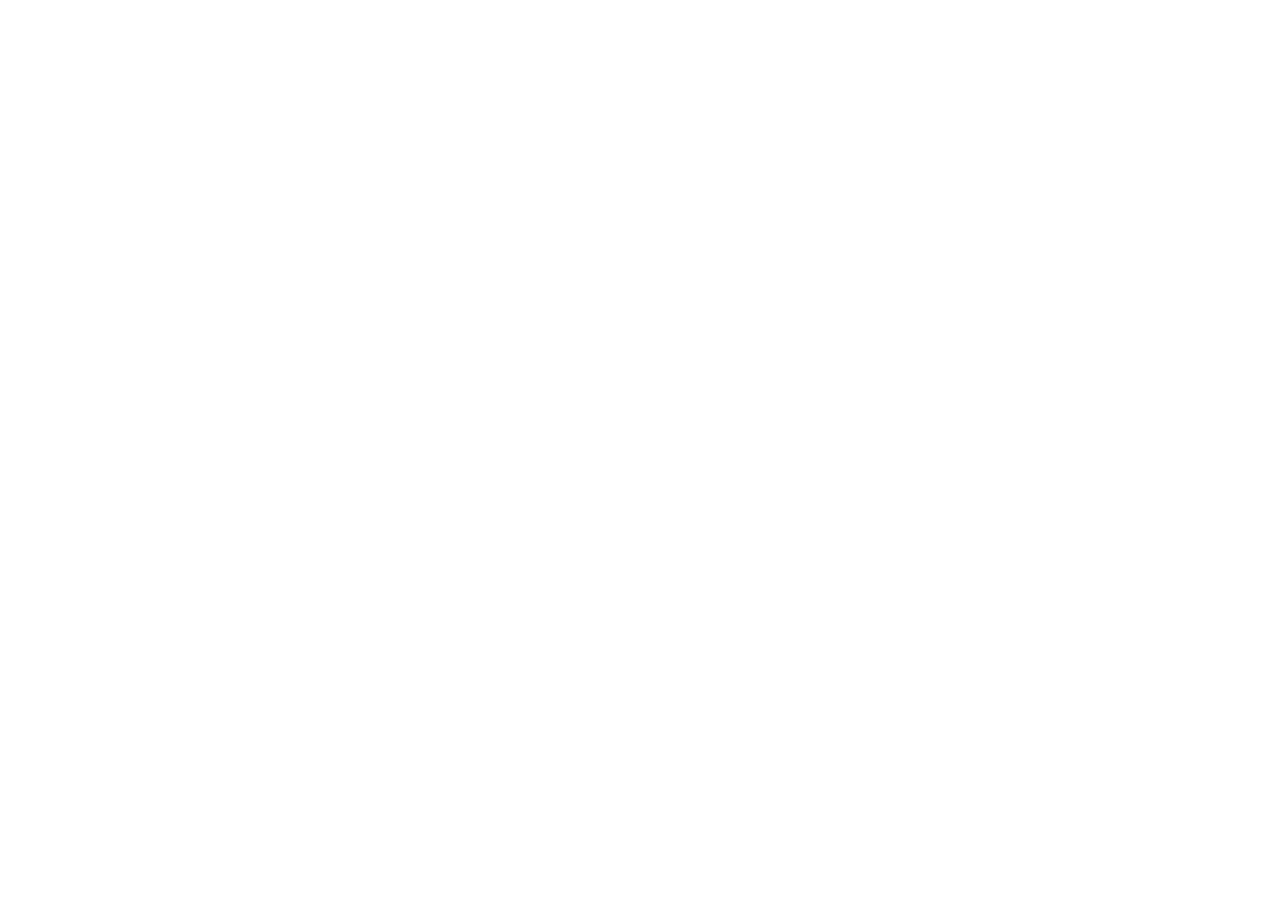
==== about.html @ 4e40be52 "creating skeleton for each page" ====
<!DOCTYPE html>
<html lang="en">
<head>
    <meta charset="UTF-8">
    <meta name="viewport" content="width=device-width, initial-scale=1.0">
    <title>About Me</title>
    <!-- Links to external resources like CSS or JavaScript files can go here -->
</head>
<body>
    <!-- All visible content of the web page goes here -->
</body>
</html>
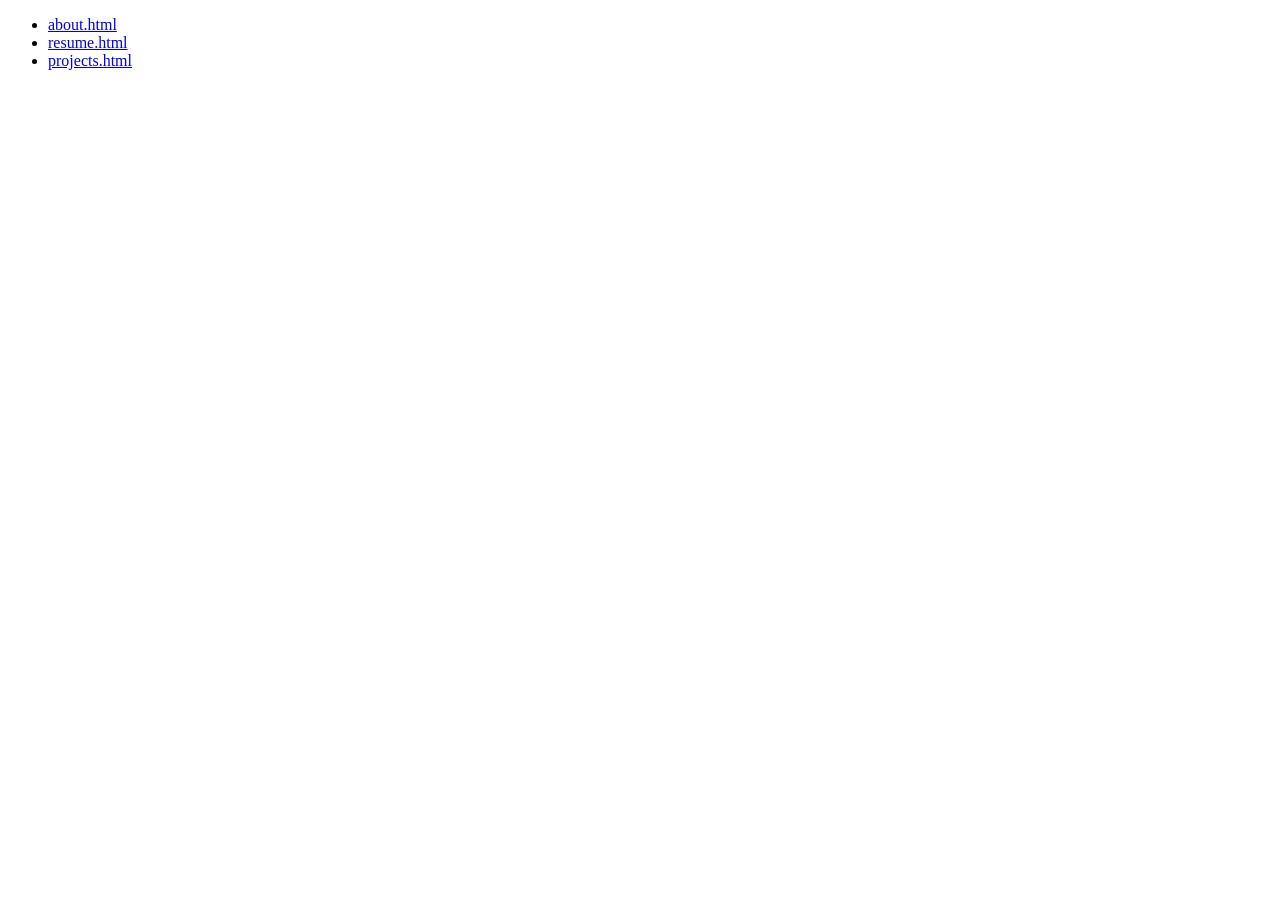
==== commit 88780eea: "cascading properly indenting 2 spaces instead of tab" ====
--- a/about.html
+++ b/about.html
@@ -2,12 +2,16 @@
 <!DOCTYPE html>
 <html lang="en">
 <head>
-    <meta charset="UTF-8">
-    <meta name="viewport" content="width=device-width, initial-scale=1.0">
-    <title>About Me</title>
+  <meta charset="UTF-8">
+  <title>About Me</title>
     <!-- Links to external resources like CSS or JavaScript files can go here -->
 </head>
 <body>
-    <!-- All visible content of the web page goes here -->
+  <ul>
+  	<li><a href="about.html">about.html</a></li>
+  	<li><a href="resume.html">resume.html</a></li>
+  	<li><a href="projects.html">projects.html</a></li>
+  </ul>
+    
 </body>
 </html>
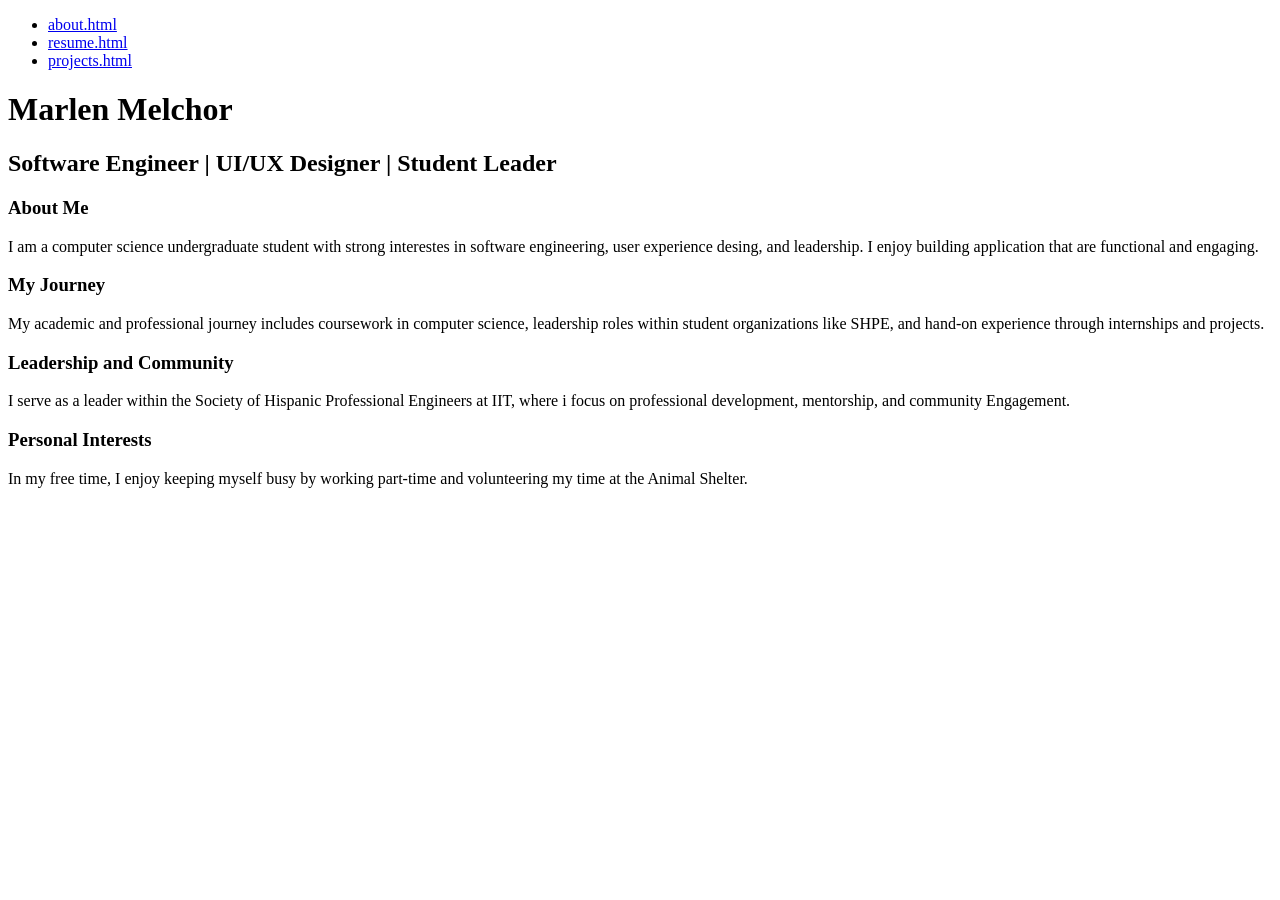
==== commit de3a528b: "updated about page with main sections and navigation" ====
--- a/about.html
+++ b/about.html
@@ -6,12 +6,37 @@
   <title>About Me</title>
     <!-- Links to external resources like CSS or JavaScript files can go here -->
 </head>
+
 <body>
   <ul>
   	<li><a href="about.html">about.html</a></li>
   	<li><a href="resume.html">resume.html</a></li>
   	<li><a href="projects.html">projects.html</a></li>
   </ul>
-    
+  <header>
+    <h1>Marlen Melchor</h1>
+  	<h2>Software Engineer | UI/UX Designer | Student Leader</h2>
+  </header>
+  <main>
+    <section>
+  	  <h3>About Me</h3>
+  	  <p>I am a computer science undergraduate student with strong interestes in software engineering, user experience desing, and leadership. I enjoy building application that are functional and engaging.</p>
+  	</section>
+
+  	<section>
+  	  <h3>My Journey</h3>
+  	  <p>My academic and professional journey includes coursework in computer science, leadership roles within student organizations like SHPE, and hand-on experience through internships and projects.</p>
+  	</section>
+
+  	<section>
+  	  <h3>Leadership and Community</h3>
+  	  <p>I serve as a leader within the Society of Hispanic Professional Engineers at IIT, where i focus on professional development, mentorship, and community Engagement.</p>
+  	</section>
+
+  	<section>
+  	  <h3>Personal Interests</h3>
+  	  <p>In my free time, I enjoy keeping myself busy by working part-time and volunteering my time at the Animal Shelter.</p>
+  	</section>
+  </main>
 </body>
 </html>
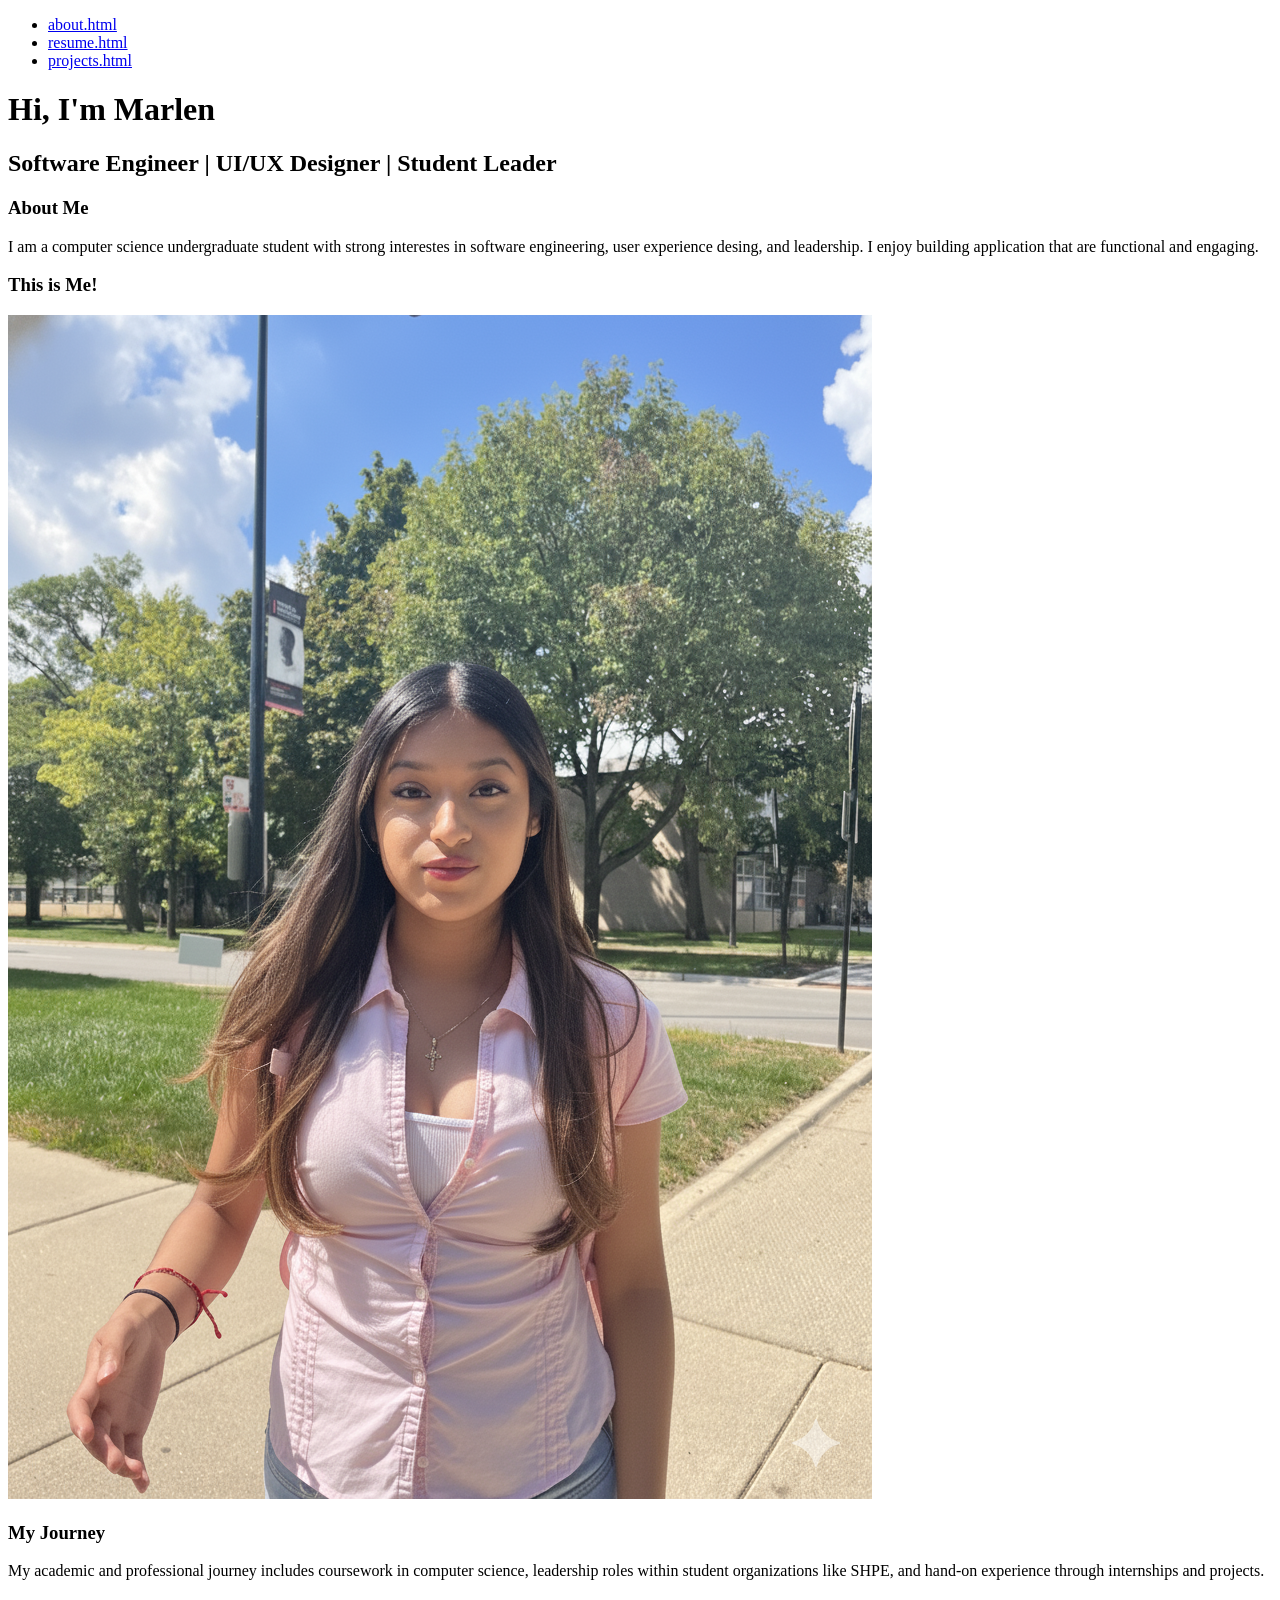
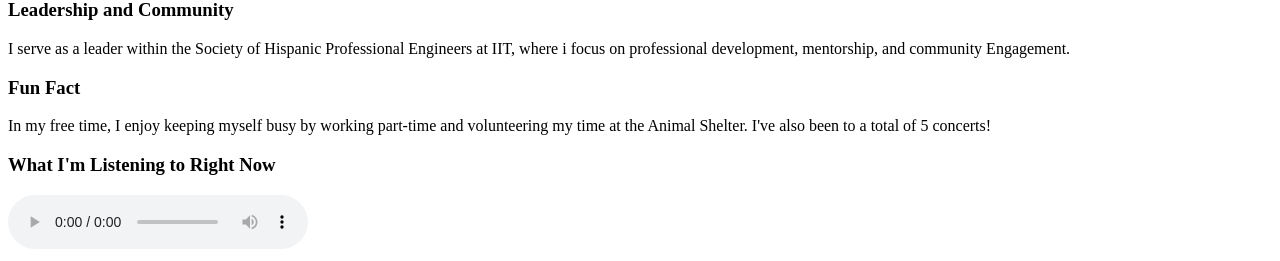
==== commit dfaf6097: "added media to about me page" ====
--- a/about.html
+++ b/about.html
@@ -14,13 +14,18 @@
   	<li><a href="projects.html">projects.html</a></li>
   </ul>
   <header>
-    <h1>Marlen Melchor</h1>
+    <h1>Hi, I'm Marlen</h1>
   	<h2>Software Engineer | UI/UX Designer | Student Leader</h2>
   </header>
   <main>
     <section>
   	  <h3>About Me</h3>
   	  <p>I am a computer science undergraduate student with strong interestes in software engineering, user experience desing, and leadership. I enjoy building application that are functional and engaging.</p>
+  	</section>
+
+  	<section>
+  	  <h3>This is Me!</h3>
+  	  <img src="media/images/headshot.png" alt="Image of Marlen Melchor">
   	</section>
 
   	<section>
@@ -34,8 +39,15 @@
   	</section>
 
   	<section>
-  	  <h3>Personal Interests</h3>
-  	  <p>In my free time, I enjoy keeping myself busy by working part-time and volunteering my time at the Animal Shelter.</p>
+  	  <h3>Fun Fact</h3>
+  	  <p>In my free time, I enjoy keeping myself busy by working part-time and volunteering my time at the Animal Shelter. I've also been to a total of 5 concerts!</p>
+  	</section>
+
+  	<section>
+  	  <h3>What I'm Listening to Right Now</h3>
+  	  <audio controls>
+  	  	<source src="media/audio/favoritesong.mp3" type="audio/mpeg">
+  	  </audio>
   	</section>
   </main>
 </body>
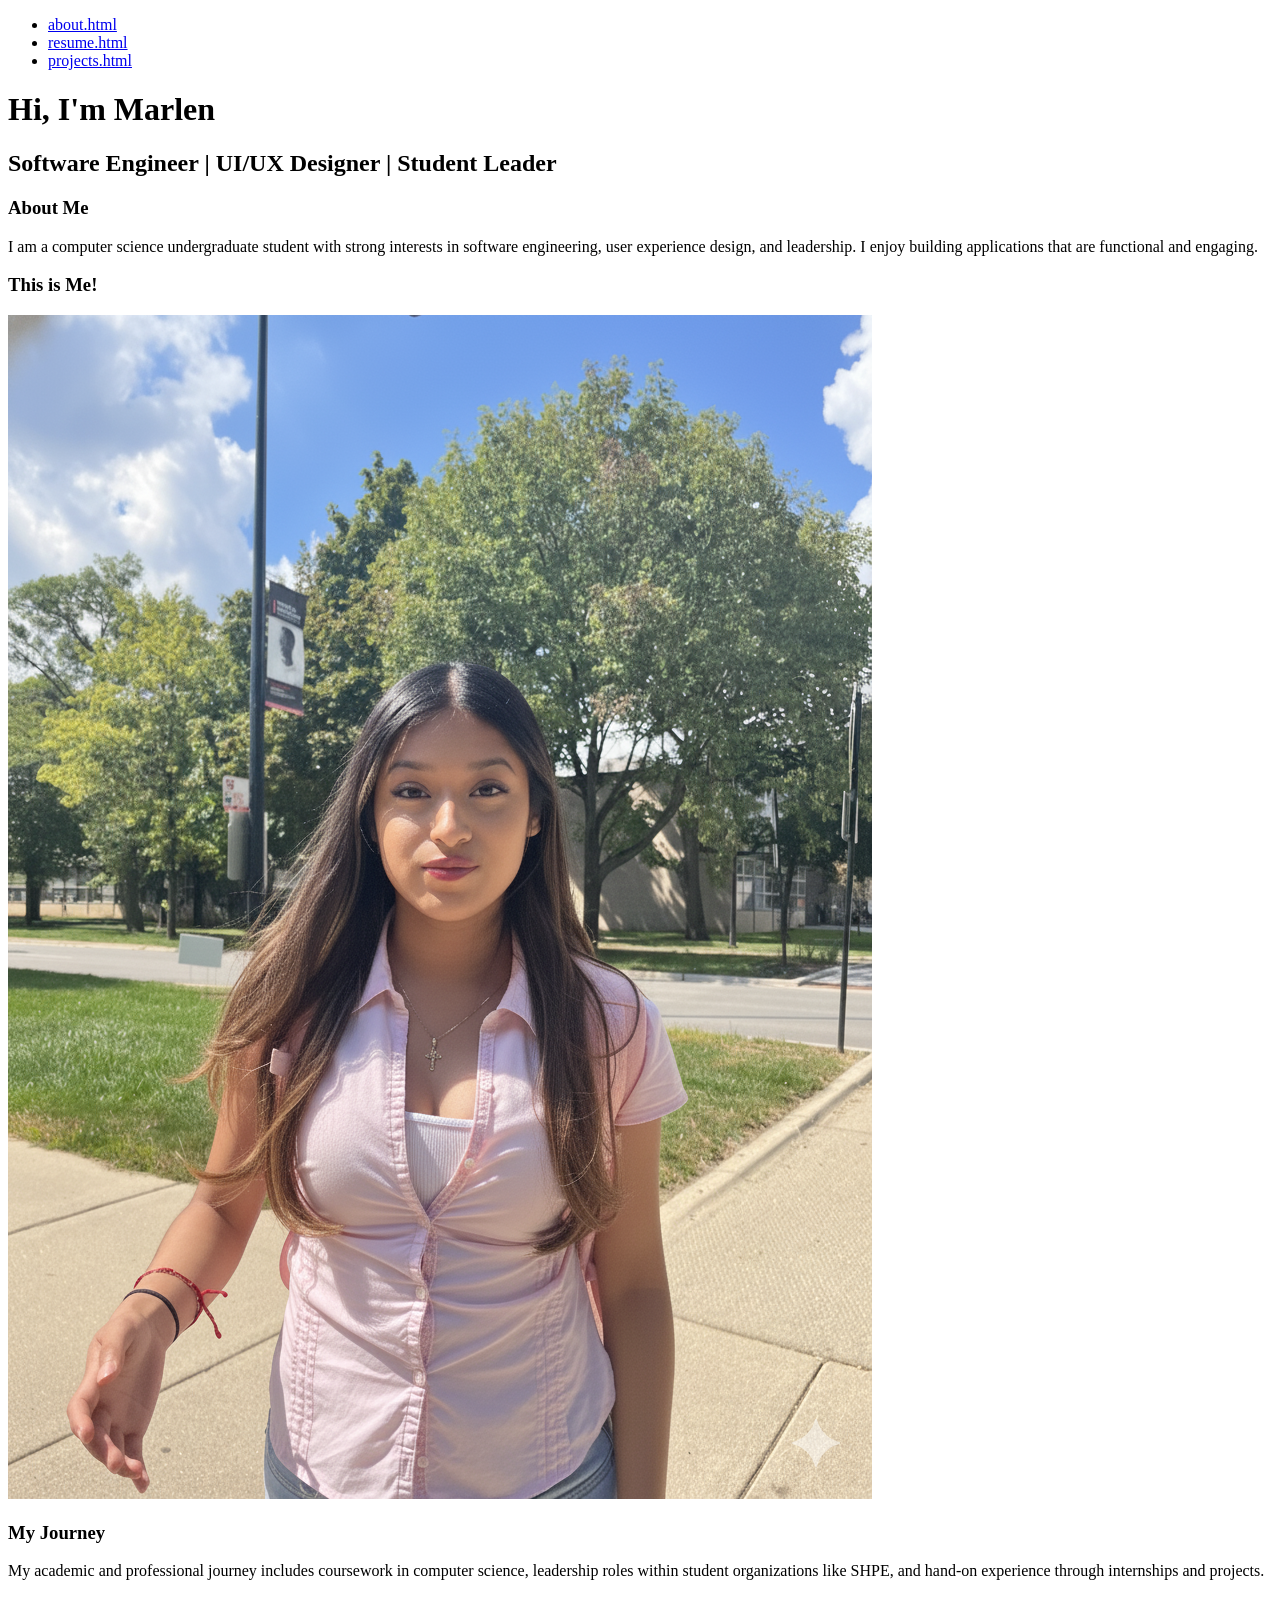
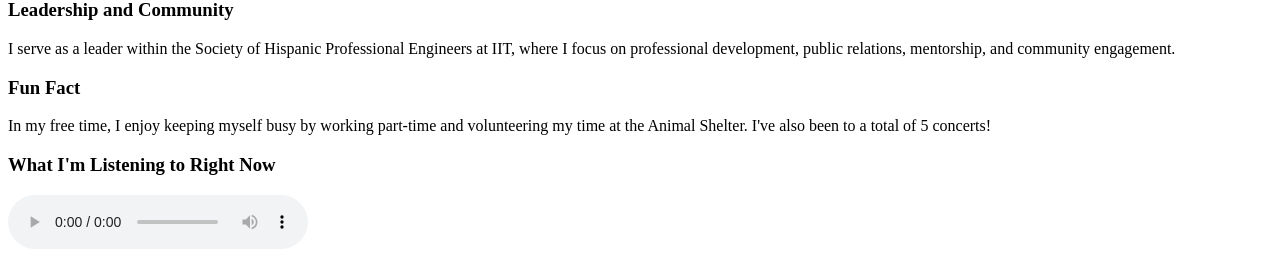
==== commit 5e2ff0ec: "create header, summary, and skills section on resume page" ====
--- a/about.html
+++ b/about.html
@@ -20,7 +20,7 @@
   <main>
     <section>
   	  <h3>About Me</h3>
-  	  <p>I am a computer science undergraduate student with strong interestes in software engineering, user experience desing, and leadership. I enjoy building application that are functional and engaging.</p>
+  	  <p>I am a computer science undergraduate student with strong interests in software engineering, user experience design, and leadership. I enjoy building applications that are functional and engaging.</p>
   	</section>
 
   	<section>
@@ -35,7 +35,7 @@
 
   	<section>
   	  <h3>Leadership and Community</h3>
-  	  <p>I serve as a leader within the Society of Hispanic Professional Engineers at IIT, where i focus on professional development, mentorship, and community Engagement.</p>
+  	  <p>I serve as a leader within the Society of Hispanic Professional Engineers at IIT, where I focus on professional development, public relations, mentorship, and community engagement.</p>
   	</section>
 
   	<section>
